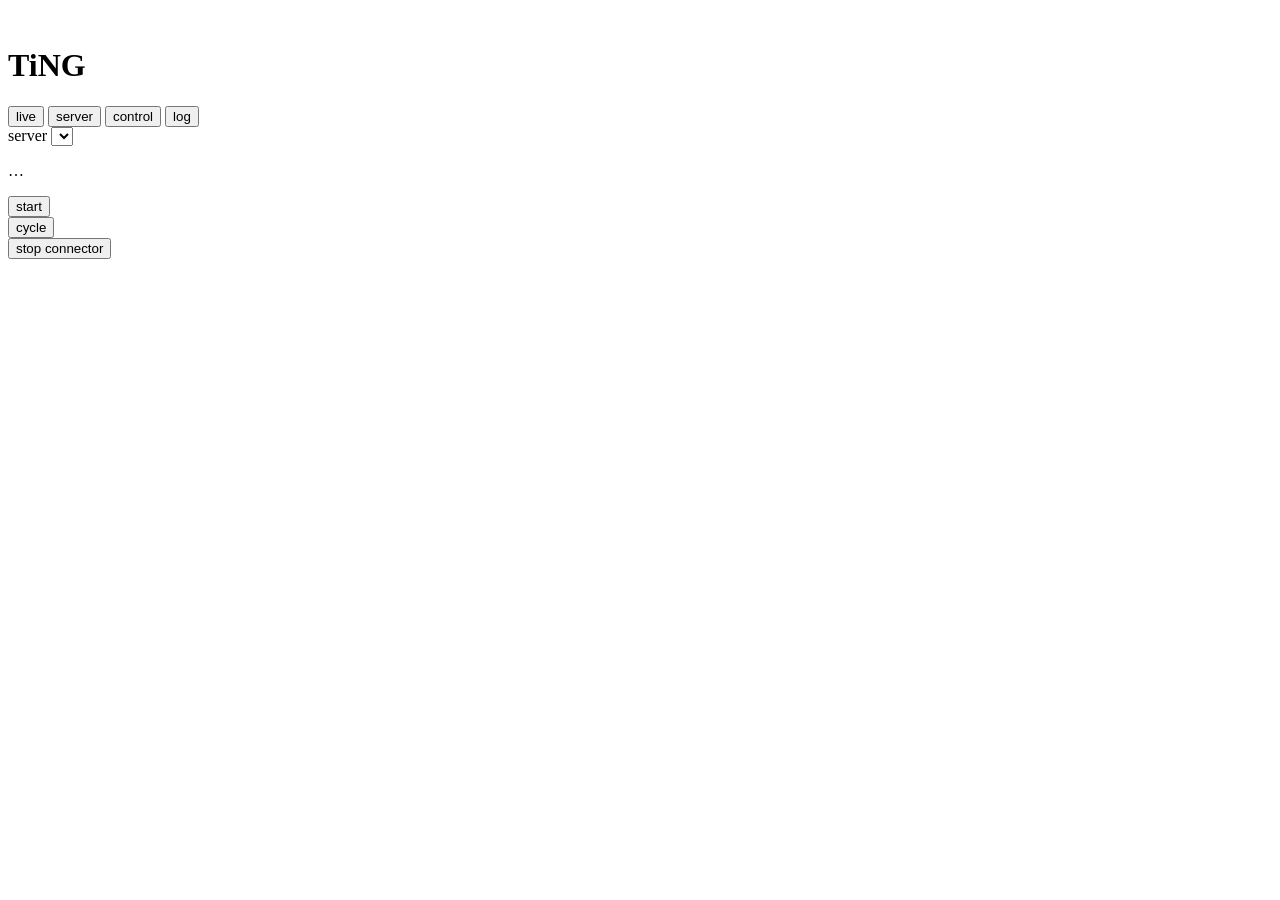
==== internal/master/index.html @ a5423029 "rename project from tng to ting - use TiNG in titles - retarget module, binaries, env, and defaults " ====
<!DOCTYPE html>
<html lang="en">
<head>
<meta charset="utf-8">
<meta name="viewport" content="width=device-width, initial-scale=1">
<title>TiNG</title>
<link rel="stylesheet" href="/static/css/fontawesome.min.css">
<link rel="stylesheet" href="/static/css/solid.min.css">
<link rel="stylesheet" href="/static/css/regular.min.css">
<link rel="stylesheet" href="/static/css/brands.min.css">
<link rel="stylesheet" href="/static/css/admin.css">
</head>
<body>
<header>
  <img class="mark" src="/static/img/dummy.png" alt="">
  <h1>TiNG</h1>
  <nav class="tabs">
    <button type="button" data-tab="live">live</button>
    <button type="button" data-tab="server">server</button>
    <button type="button" data-tab="control">control</button>
    <button type="button" data-tab="log">log</button>
  </nav>
</header>
<div class="strip">
<label class="pick">server <select id="slist"></select></label>
<p id="st">…</p>
<form id="startf"><button><i class="fa-solid fa-play"></i> start</button></form>
<form id="cyclef"><button><i class="fa-solid fa-rotate"></i> cycle</button></form>
<form id="stopf"><button class="danger"><i class="fa-solid fa-power-off"></i> stop connector</button></form>
</div>
<div class="stage">
<section id="tab-live">
<div id="chs"></div>
</section>
<section id="tab-server" hidden>
<form id="edit">
<fieldset>
<legend>connection</legend>
<label class="field">name <input name="name"></label>
<div class="row">
<label class="field">host <input name="host" required></label>
<label class="field">port <input name="port" type="number"></label>
</div>
<div class="row">
<label class="field">tls
<select name="tls_mode">
<option value="on">on</option>
<option value="skip">on, skip verify</option>
<option value="off">off</option>
</select>
</label>
<label class="check"><input type="checkbox" name="enabled" checked> enabled</label>
</div>
</fieldset>
<fieldset>
<legend>identity</legend>
<label class="field">nick <input name="nick" placeholder="override"></label>
<label class="field">user <input name="user" placeholder="override"></label>
<label class="field">realname <input name="realname" placeholder="override"></label>
</fieldset>
<fieldset>
<legend>auth</legend>
<label class="field">nickserv <input name="nickserv_password" type="password" placeholder="password"></label>
<label class="check"><input type="checkbox" name="sasl_enabled"> sasl plain</label>
<label class="field">sasl user <input name="sasl_user"></label>
<label class="field">sasl password <input name="sasl_password" type="password"></label>
</fieldset>
<fieldset>
<legend>access</legend>
<label class="field">channels <textarea name="channels" placeholder="one per line"></textarea></label>
<label class="field">owners <textarea name="owners" placeholder="nick!user@host"></textarea></label>
<label class="field">admins <textarea name="admins" placeholder="nick!user@host"></textarea></label>
</fieldset>
<div class="actions">
<button type="submit"><i class="fa-solid fa-floppy-disk"></i> save</button>
<button type="button" id="newbtn"><i class="fa-solid fa-file"></i> new</button>
<button type="button" id="delbtn" class="danger"><i class="fa-solid fa-trash"></i> delete</button>
</div>
</form>
</section>
<section id="tab-control" hidden>
<fieldset>
<legend>channel</legend>
<form id="join"><input name="channel" placeholder="#channel"><button><i class="fa-solid fa-plus"></i> join</button></form>
<form id="part"><input name="channel" placeholder="#channel"><button><i class="fa-solid fa-minus"></i> part</button></form>
</fieldset>
<fieldset>
<legend>talk</legend>
<form id="say"><input name="target" placeholder="target"><input name="text" placeholder="text"><button><i class="fa-solid fa-comment"></i> say</button></form>
<form id="nick"><input name="nick" placeholder="nick"><button><i class="fa-solid fa-id-card"></i> nick</button></form>
<form id="raw"><input name="line" placeholder="raw IRC"><button><i class="fa-solid fa-terminal"></i> raw</button></form>
<form id="quit"><button><i class="fa-solid fa-plug"></i> quit (reconnect)</button></form>
</fieldset>
</section>
<section id="tab-log" hidden>
<pre id="log"></pre>
</section>
</div>
<script>
let sid = 0, servers = [], pick = true, primed = false;
function lines(s) { return (s || '').split(/[\s,]+/).map(x => x.trim()).filter(Boolean); }
async function api(path, body, method) {
  const opt = {method: method || (body === undefined ? 'GET' : 'POST')};
  if (body !== undefined) {
    opt.headers = {'Content-Type': 'application/json'};
    opt.body = JSON.stringify(body);
  }
  const r = await fetch(path, opt);
  if (r.status === 401) { location.href = '/login'; return; }
  if (!r.ok && r.status !== 204) alert(await r.text());
  return r;
}
function bundleFromForm(fd) {
  return {
    name: fd.get('name'), host: fd.get('host'), port: Number(fd.get('port') || 0),
    tls: fd.get('tls_mode') !== 'off', tls_skip_verify: fd.get('tls_mode') === 'skip',
    enabled: fd.get('enabled') === 'on',
    nick: fd.get('nick'), user: fd.get('user'), realname: fd.get('realname'),
    nickserv_password: fd.get('nickserv_password'),
    sasl_enabled: fd.get('sasl_enabled') === 'on', sasl_mechanism: 'PLAIN',
    sasl_user: fd.get('sasl_user'), sasl_password: fd.get('sasl_password'),
    channels: lines(fd.get('channels')), owners: lines(fd.get('owners')), admins: lines(fd.get('admins'))
  };
}
function fillForm(s) {
  const f = document.getElementById('edit');
  f.name.value = s.name || '';
  f.host.value = s.host || '';
  f.port.value = s.port || '';
  f.tls_mode.value = !s.tls ? 'off' : (s.tls_skip_verify ? 'skip' : 'on');
  f.enabled.checked = s.enabled !== false;
  f.nick.value = s.nick || '';
  f.user.value = s.user || '';
  f.realname.value = s.realname || '';
  f.nickserv_password.value = s.nickserv_password || '';
  f.sasl_enabled.checked = !!s.sasl_enabled;
  f.sasl_user.value = s.sasl_user || '';
  f.sasl_password.value = s.sasl_password || '';
  f.channels.value = (s.channels || []).join('\n');
  f.owners.value = (s.owners || []).join('\n');
  f.admins.value = (s.admins || []).join('\n');
}
function selected() { return servers.find(s => s.id === sid); }
async function refresh() {
  const r = await api('/api/servers');
  if (!r || !r.ok) return;
  servers = await r.json() || [];
  if (pick && !sid && servers.length) sid = servers[0].id;
  const sl = document.getElementById('slist');
  const sig = (pick ? '' : 'new\n') + servers.map(s => s.id + (s.running ? '●' : '○') + (s.name || s.host)).join('\n');
  if (sl.dataset.sig !== sig) {
    sl.dataset.sig = sig;
    sl.replaceChildren();
    if (!pick) sl.add(new Option('new', '0'));
    for (const s of servers) sl.add(new Option((s.running ? '● ' : '○ ') + (s.name || s.host), s.id));
  }
  sl.value = pick ? String(sid || '') : '0';
  const s = selected();
  const st = document.getElementById('st');
  if (!s) {
    st.textContent = pick ? 'no servers' : 'new';
    st.className = '';
    document.getElementById('chs').textContent = '';
    return;
  }
  if (!primed) { fillForm(s); primed = true; }
  const g = s.gateway || {};
  st.textContent = (s.running ? (g.connected ? 'up' : 'down') : 'stopped') + ' ' + (g.nick || '') + ' ' + (g.server || s.host) + (s.pid ? ' pid ' + s.pid : '');
  st.className = g.connected ? 'up' : '';
  let t = '';
  for (const ch of Object.keys(g.channels || {}).sort()) {
    t += ch + ' ' + (g.channels[ch] || []).join(' ') + '\n';
  }
  document.getElementById('chs').textContent = t;
}
function bind(id, fn) {
  document.getElementById(id).addEventListener('submit', async e => {
    e.preventDefault();
    await fn(new FormData(e.target));
    refresh();
  });
}
bind('edit', async fd => {
  const body = bundleFromForm(fd);
  if (sid) await api('/api/servers/' + sid, body, 'PUT');
  else {
    const r = await api('/api/servers', body, 'POST');
    if (r && r.ok) { const s = await r.json(); sid = s.id; pick = true; primed = true; fillForm(s); }
  }
});
document.getElementById('slist').onchange = () => {
  const id = Number(document.getElementById('slist').value);
  if (!id) return;
  const s = servers.find(x => x.id === id);
  if (!s) return;
  pick = true; primed = true; sid = id; fillForm(s);
};
document.getElementById('newbtn').onclick = () => { pick = false; sid = 0; primed = true; fillForm({enabled: true, tls: true}); refresh(); };
document.getElementById('delbtn').onclick = async () => {
  if (!sid) return;
  await api('/api/servers/' + sid, undefined, 'DELETE');
  sid = 0;
  primed = false;
  refresh();
};
bind('join', fd => api('/api/join', {server_id: sid, channel: fd.get('channel')}));
bind('part', fd => api('/api/part', {server_id: sid, channel: fd.get('channel')}));
bind('say', fd => api('/api/privmsg', {server_id: sid, target: fd.get('target'), text: fd.get('text')}));
bind('nick', fd => api('/api/nick', {server_id: sid, nick: fd.get('nick')}));
bind('raw', fd => api('/api/raw', {server_id: sid, line: fd.get('line')}));
bind('quit', () => api('/api/quit', {server_id: sid, reason: 'ting'}));
bind('startf', () => api('/api/servers/' + sid + '/start', {}));
bind('cyclef', () => api('/api/servers/' + sid + '/cycle', {}));
bind('stopf', () => api('/api/servers/' + sid + '/stop', {}));
const tabs = ['live', 'server', 'control', 'log'];
function showTab(name) {
  if (!tabs.includes(name)) name = 'live';
  for (const t of tabs) {
    document.getElementById('tab-' + t).hidden = t !== name;
    document.querySelector('[data-tab="' + t + '"]').classList.toggle('on', t === name);
  }
  if (location.hash !== '#' + name) history.replaceState(null, '', '#' + name);
}
document.querySelector('.tabs').addEventListener('click', e => {
  const b = e.target.closest('[data-tab]');
  if (b) showTab(b.dataset.tab);
});
addEventListener('hashchange', () => showTab(location.hash.slice(1)));
showTab(location.hash.slice(1));
refresh();
setInterval(refresh, 2000);
const log = document.getElementById('log');
const es = new EventSource('/api/stream');
es.onmessage = e => {
  log.textContent += e.data + '\n';
  log.scrollTop = log.scrollHeight;
};
</script>
</body>
</html>
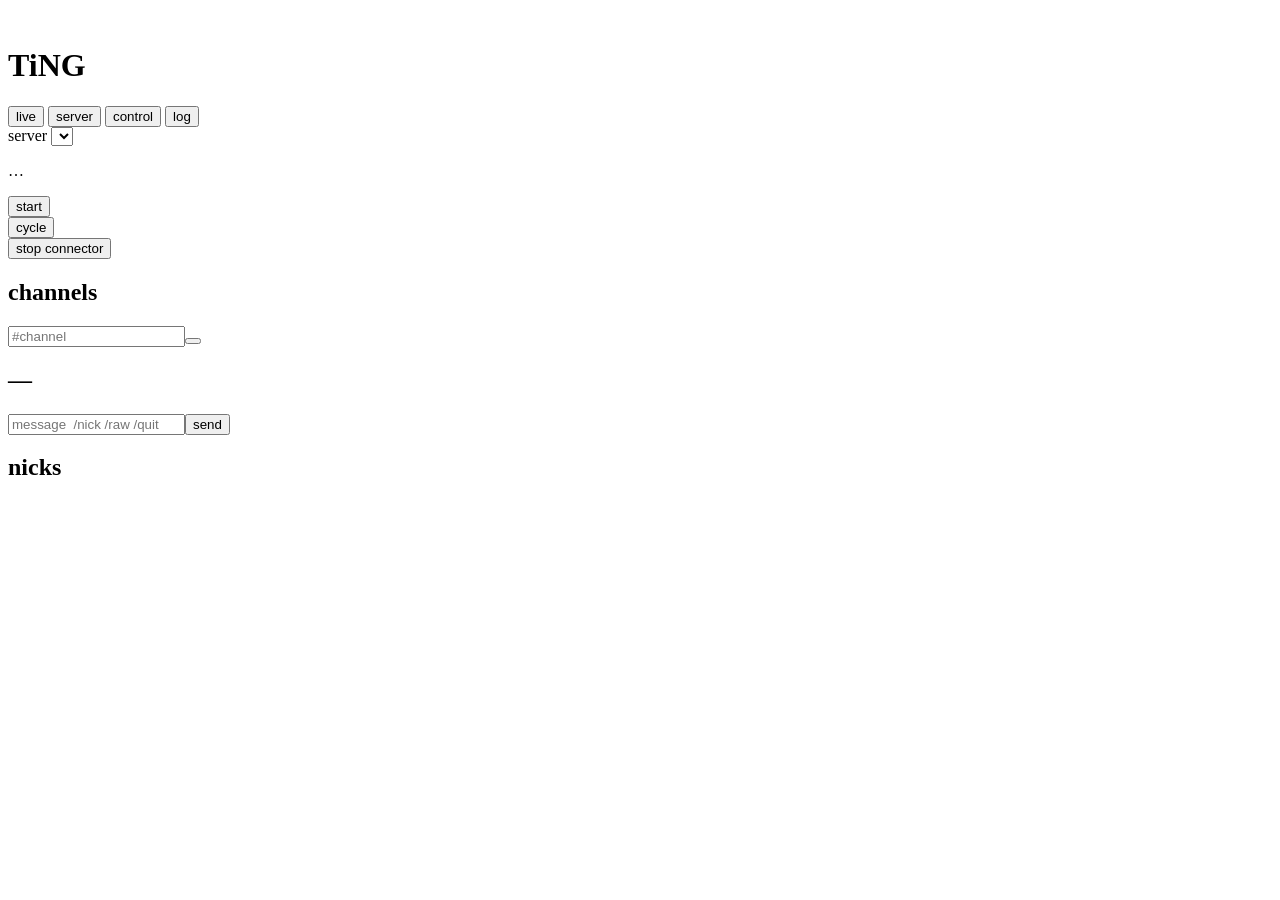
==== commit f9469bd3: "rebuild admin live as an irc client - keep nick prefixes and a stable sort - add a server buffer and" ====
--- a/internal/master/index.html
+++ b/internal/master/index.html
@@ -8,12 +8,12 @@
 <link rel="stylesheet" href="/static/css/solid.min.css">
 <link rel="stylesheet" href="/static/css/regular.min.css">
 <link rel="stylesheet" href="/static/css/brands.min.css">
-<link rel="stylesheet" href="/static/css/admin.css">
+<link rel="stylesheet" href="/static/css/admin.css?v=5">
 </head>
 <body>
 <header>
   <img class="mark" src="/static/img/dummy.png" alt="">
-  <h1>TiNG</h1>
+  <h1 class="brand">TiNG</h1>
   <nav class="tabs">
     <button type="button" data-tab="live">live</button>
     <button type="button" data-tab="server">server</button>
@@ -23,14 +23,27 @@
 </header>
 <div class="strip">
 <label class="pick">server <select id="slist"></select></label>
-<p id="st">…</p>
+<p id="st"><span class="chip">…</span><span class="meta"></span></p>
 <form id="startf"><button><i class="fa-solid fa-play"></i> start</button></form>
 <form id="cyclef"><button><i class="fa-solid fa-rotate"></i> cycle</button></form>
 <form id="stopf"><button class="danger"><i class="fa-solid fa-power-off"></i> stop connector</button></form>
 </div>
 <div class="stage">
 <section id="tab-live">
-<div id="chs"></div>
+  <div class="chlist">
+    <h2>channels</h2>
+    <ul id="chul"></ul>
+    <form id="joinlive" class="joinf"><input name="channel" placeholder="#channel"><button type="submit"><i class="fa-solid fa-plus"></i></button></form>
+  </div>
+  <div class="pane">
+    <h2 id="chantitle">—</h2>
+    <div id="msgs"></div>
+    <form id="saylive" class="composer"><input name="text" id="saybox" placeholder="message  /nick /raw /quit" autocomplete="off"><button type="submit"><i class="fa-solid fa-comment"></i> send</button></form>
+  </div>
+  <div class="nicks">
+    <h2>nicks</h2>
+    <ul id="nickul"></ul>
+  </div>
 </section>
 <section id="tab-server" hidden>
 <form id="edit">
@@ -82,23 +95,61 @@
 <fieldset>
 <legend>channel</legend>
 <form id="join"><input name="channel" placeholder="#channel"><button><i class="fa-solid fa-plus"></i> join</button></form>
-<form id="part"><input name="channel" placeholder="#channel"><button><i class="fa-solid fa-minus"></i> part</button></form>
-</fieldset>
-<fieldset>
-<legend>talk</legend>
-<form id="say"><input name="target" placeholder="target"><input name="text" placeholder="text"><button><i class="fa-solid fa-comment"></i> say</button></form>
-<form id="nick"><input name="nick" placeholder="nick"><button><i class="fa-solid fa-id-card"></i> nick</button></form>
-<form id="raw"><input name="line" placeholder="raw IRC"><button><i class="fa-solid fa-terminal"></i> raw</button></form>
-<form id="quit"><button><i class="fa-solid fa-plug"></i> quit (reconnect)</button></form>
+<form id="part"><select name="channel" id="partch"></select><button><i class="fa-solid fa-minus"></i> part</button></form>
 </fieldset>
 </section>
 <section id="tab-log" hidden>
-<pre id="log"></pre>
+<div class="logbar"><label class="check"><input type="checkbox" id="logsel" checked> this server</label></div>
+<div id="log"></div>
 </section>
 </div>
 <script>
 let sid = 0, servers = [], pick = true, primed = false;
+const chpick = {}, chUser = {}, bufs = {}, extra = {}, logEv = [];
+const cap = 200;
 function lines(s) { return (s || '').split(/[\s,]+/).map(x => x.trim()).filter(Boolean); }
+function isChan(t) { return t && (t[0] === '#' || t[0] === '&' || t[0] === '+' || t[0] === '!'); }
+function srvKey() { return '*'; }
+function isSrv(t) { return t === '*'; }
+function srvLabel(s) {
+  return (s && s.gateway && s.gateway.server) || (s && (s.name || s.host)) || 'server';
+}
+function ourNick() {
+  const s = selected();
+  return (s && s.gateway && s.gateway.nick) || '';
+}
+function pad(n) { return String(n).padStart(2, '0'); }
+function clock(iso) {
+  const d = new Date(iso);
+  if (isNaN(d)) return '??:??:??';
+  return pad(d.getHours()) + ':' + pad(d.getMinutes()) + ':' + pad(d.getSeconds());
+}
+function parseIRC(line) {
+  line = (line || '').replace(/\r?\n$/, '');
+  const m = { nick: '', user: '', cmd: '', params: [] };
+  if (!line) return m;
+  let rest = line;
+  if (rest[0] === ':') {
+    const sp = rest.indexOf(' ');
+    const pref = rest.slice(1, sp < 0 ? rest.length : sp);
+    rest = sp < 0 ? '' : rest.slice(sp + 1).trimStart();
+    const bang = pref.indexOf('!'), at = pref.indexOf('@');
+    m.nick = bang >= 0 ? pref.slice(0, bang) : (at >= 0 ? pref.slice(0, at) : pref);
+    if (bang >= 0) m.user = pref.slice(bang + 1, at >= 0 ? at : pref.length);
+  }
+  if (!rest) return m;
+  const sp = rest.indexOf(' ');
+  m.cmd = (sp < 0 ? rest : rest.slice(0, sp)).toUpperCase();
+  rest = sp < 0 ? '' : rest.slice(sp + 1);
+  while (rest) {
+    if (rest[0] === ':') { m.params.push(rest.slice(1)); break; }
+    const i = rest.indexOf(' ');
+    if (i < 0) { m.params.push(rest); break; }
+    if (rest.slice(0, i)) m.params.push(rest.slice(0, i));
+    rest = rest.slice(i + 1);
+  }
+  return m;
+}
 async function api(path, body, method) {
   const opt = {method: method || (body === undefined ? 'GET' : 'POST')};
   if (body !== undefined) {
@@ -141,6 +192,146 @@
   f.admins.value = (s.admins || []).join('\n');
 }
 function selected() { return servers.find(s => s.id === sid); }
+function chanList(s) {
+  const g = (s && s.gateway && s.gateway.channels) || {};
+  const names = Object.keys(g).filter(isChan).sort();
+  const q = (extra[s && s.id] || []).filter(x => !isSrv(x) && !names.includes(x)).sort();
+  return [srvKey()].concat(names, q);
+}
+function currentChan() {
+  const names = chanList(selected());
+  let c = chpick[sid];
+  if (chUser[sid] && c && names.includes(c)) return c;
+  c = names.find(isChan) || names[0] || '';
+  chpick[sid] = c;
+  return c;
+}
+function pushBuf(serverId, target, row) {
+  if (!target) return;
+  if (!bufs[serverId]) bufs[serverId] = {};
+  const arr = bufs[serverId][target] || (bufs[serverId][target] = []);
+  arr.push(row);
+  if (arr.length > cap) arr.splice(0, arr.length - cap);
+  if (!isChan(target) && !isSrv(target)) {
+    extra[serverId] = extra[serverId] || [];
+    if (!extra[serverId].includes(target)) extra[serverId].push(target);
+  }
+}
+function ingest(ev) {
+  const id = ev.server_id;
+  const t = ev.time;
+  if (ev.kind && ev.kind !== 'line') {
+    pushBuf(id, srvKey(), {t, sys: true, nick: '*', text: ev.kind});
+    return;
+  }
+  if (!ev.line) return;
+  const m = parseIRC(ev.line);
+  if (m.cmd === 'PING' || m.cmd === 'PONG' || m.cmd === '353' || m.cmd === '366') return;
+  if (m.cmd === 'PRIVMSG' || m.cmd === 'NOTICE') {
+    const dest = m.params[0] || '';
+    const text = m.params[m.params.length - 1] || '';
+    if (isChan(dest)) {
+      pushBuf(id, dest, {t, sys: false, nick: m.nick || dest, text});
+      return;
+    }
+    if (m.cmd === 'PRIVMSG' && m.user && m.nick.indexOf('.') < 0 && text.charCodeAt(0) !== 1) {
+      const me = (servers.find(s => s.id === id) || {}).gateway;
+      const nick = (me && me.nick) || '';
+      if (nick && dest.toLowerCase() === nick.toLowerCase()) {
+        pushBuf(id, m.nick, {t, sys: false, nick: m.nick, text});
+        return;
+      }
+    }
+    pushBuf(id, srvKey(), {t, sys: true, nick: m.nick || dest || m.cmd, text});
+    return;
+  }
+  if (m.cmd === 'JOIN' || m.cmd === 'PART') {
+    const ch = m.params[0] || '';
+    if (isChan(ch)) pushBuf(id, ch, {t, sys: true, nick: '*', text: m.nick + ' ' + m.cmd.toLowerCase() + ' ' + ch});
+    return;
+  }
+  if (m.cmd === 'NICK') {
+    const nn = m.params[0] || '';
+    const names = Object.keys((bufs[id] || {})).filter(n => !isSrv(n));
+    for (const ch of names) pushBuf(id, ch, {t, sys: true, nick: '*', text: m.nick + ' is now ' + nn});
+    return;
+  }
+  const text = m.params.length ? m.params[m.params.length - 1] : ev.line;
+  pushBuf(id, srvKey(), {t, sys: true, nick: m.nick || m.cmd, text});
+}
+function bareNick(n) { return String(n || '').replace(/^[~&@%+]+/, ''); }
+function nickRank(n) {
+  const i = '~&@%+'.indexOf(n[0]);
+  return i < 0 ? 5 : i;
+}
+function sortNicks(list) {
+  return (list || []).slice().sort((a, b) => nickRank(a) - nickRank(b) || bareNick(a).localeCompare(bareNick(b), undefined, {sensitivity: 'base'}));
+}
+function renderLive() {
+  const s = selected();
+  const ch = currentChan();
+  document.getElementById('chantitle').textContent = (isSrv(ch) ? srvLabel(s) : ch) || 'no channel';
+  const ul = document.getElementById('chul');
+  ul.replaceChildren();
+  for (const name of chanList(s)) {
+    const li = document.createElement('li');
+    li.textContent = isSrv(name) ? srvLabel(s) : name;
+    if (isSrv(name)) li.classList.add('srv');
+    if (name === ch) li.classList.add('on');
+    li.onclick = () => { chpick[sid] = name; chUser[sid] = true; renderLive(); };
+    ul.append(li);
+  }
+  const nu = document.getElementById('nickul');
+  nu.replaceChildren();
+  const nicks = sortNicks(((s && s.gateway && s.gateway.channels) || {})[ch] || []);
+  for (const n of nicks) {
+    const li = document.createElement('li');
+    const px = document.createElement('span');
+    px.className = 'px';
+    const mark = n.slice(0, n.length - bareNick(n).length);
+    px.textContent = mark || '\u00a0';
+    const nm = document.createElement('span');
+    nm.textContent = bareNick(n);
+    li.append(px, nm);
+    li.onclick = () => {
+      const box = document.getElementById('saybox');
+      const who = bareNick(n);
+      box.value = who + ': ' + box.value.replace(new RegExp('^' + who.replace(/[.*+?^${}()|[\]\\]/g, '\\$&') + ':\\s*'), '');
+      box.focus();
+    };
+    nu.append(li);
+  }
+  const box = document.getElementById('msgs');
+  const stick = box.scrollHeight - box.scrollTop < box.clientHeight + 40;
+  box.replaceChildren();
+  for (const row of ((bufs[sid] || {})[ch] || [])) {
+    const d = document.createElement('div');
+    d.className = 'm' + (row.sys ? ' sys' : '');
+    const tm = document.createElement('span'); tm.className = 'tm'; tm.textContent = clock(row.t);
+    const nk = document.createElement('span'); nk.className = 'nk'; nk.textContent = row.nick;
+    const tx = document.createElement('span'); tx.className = 'tx'; tx.textContent = row.text;
+    d.append(tm, nk, tx);
+    box.append(d);
+  }
+  if (stick) box.scrollTop = box.scrollHeight;
+}
+function renderLog() {
+  const only = document.getElementById('logsel').checked;
+  const el = document.getElementById('log');
+  const stick = el.scrollHeight - el.scrollTop < el.clientHeight + 40;
+  el.replaceChildren();
+  for (const ev of logEv) {
+    if (only && sid && ev.server_id && ev.server_id !== sid) continue;
+    const d = document.createElement('div');
+    d.className = 'logrow';
+    const tm = document.createElement('span'); tm.className = 'tm'; tm.textContent = clock(ev.time);
+    const kd = document.createElement('span'); kd.className = 'kd'; kd.textContent = ev.kind || '';
+    const ln = document.createElement('span'); ln.className = 'ln'; ln.textContent = ev.line || '';
+    d.append(tm, kd, ln);
+    el.append(d);
+  }
+  if (stick) el.scrollTop = el.scrollHeight;
+}
 async function refresh() {
   const r = await api('/api/servers');
   if (!r || !r.ok) return;
@@ -157,21 +348,37 @@
   sl.value = pick ? String(sid || '') : '0';
   const s = selected();
   const st = document.getElementById('st');
+  const chip = st.querySelector('.chip');
+  const meta = st.querySelector('.meta');
   if (!s) {
-    st.textContent = pick ? 'no servers' : 'new';
+    chip.textContent = pick ? 'none' : 'new';
+    meta.textContent = '';
     st.className = '';
-    document.getElementById('chs').textContent = '';
+    fillPart(null);
+    renderLive();
     return;
   }
   if (!primed) { fillForm(s); primed = true; }
   const g = s.gateway || {};
-  st.textContent = (s.running ? (g.connected ? 'up' : 'down') : 'stopped') + ' ' + (g.nick || '') + ' ' + (g.server || s.host) + (s.pid ? ' pid ' + s.pid : '');
-  st.className = g.connected ? 'up' : '';
-  let t = '';
-  for (const ch of Object.keys(g.channels || {}).sort()) {
-    t += ch + ' ' + (g.channels[ch] || []).join(' ') + '\n';
-  }
-  document.getElementById('chs').textContent = t;
+  const state = s.running ? (g.connected ? 'up' : 'down') : 'stopped';
+  chip.textContent = state;
+  meta.textContent = [g.nick, g.server || s.host, s.pid ? 'pid ' + s.pid : ''].filter(Boolean).join(' · ');
+  st.className = state;
+  fillPart(s);
+  renderLive();
+}
+function fillPart(s) {
+  const sel = document.getElementById('partch');
+  const chans = Object.keys((s && s.gateway && s.gateway.channels) || {}).filter(isChan).sort();
+  const cur = sel.value;
+  const sig = chans.join('\n');
+  if (sel.dataset.sig !== sig) {
+    sel.dataset.sig = sig;
+    sel.replaceChildren();
+    for (const c of chans) sel.add(new Option(c, c));
+  }
+  if (chans.includes(cur)) sel.value = cur;
+  else if (isChan(chpick[sid]) && chans.includes(chpick[sid])) sel.value = chpick[sid];
 }
 function bind(id, fn) {
   document.getElementById(id).addEventListener('submit', async e => {
@@ -194,6 +401,8 @@
   const s = servers.find(x => x.id === id);
   if (!s) return;
   pick = true; primed = true; sid = id; fillForm(s);
+  renderLive();
+  renderLog();
 };
 document.getElementById('newbtn').onclick = () => { pick = false; sid = 0; primed = true; fillForm({enabled: true, tls: true}); refresh(); };
 document.getElementById('delbtn').onclick = async () => {
@@ -204,11 +413,32 @@
   refresh();
 };
 bind('join', fd => api('/api/join', {server_id: sid, channel: fd.get('channel')}));
+bind('joinlive', fd => api('/api/join', {server_id: sid, channel: fd.get('channel')}));
 bind('part', fd => api('/api/part', {server_id: sid, channel: fd.get('channel')}));
-bind('say', fd => api('/api/privmsg', {server_id: sid, target: fd.get('target'), text: fd.get('text')}));
-bind('nick', fd => api('/api/nick', {server_id: sid, nick: fd.get('nick')}));
-bind('raw', fd => api('/api/raw', {server_id: sid, line: fd.get('line')}));
-bind('quit', () => api('/api/quit', {server_id: sid, reason: 'ting'}));
+bind('saylive', fd => {
+  const text = (fd.get('text') || '').trim();
+  document.getElementById('saybox').value = '';
+  if (!text) return;
+  if (text[0] === '/') {
+    const sp = text.indexOf(' ');
+    const cmd = (sp < 0 ? text.slice(1) : text.slice(1, sp)).toLowerCase();
+    const rest = sp < 0 ? '' : text.slice(sp + 1).trim();
+    if (cmd === 'nick' && rest) return api('/api/nick', {server_id: sid, nick: rest});
+    if (cmd === 'raw' && rest) return api('/api/raw', {server_id: sid, line: rest});
+    if (cmd === 'quit') return api('/api/quit', {server_id: sid, reason: rest || 'ting'});
+    if (cmd === 'join' && rest) return api('/api/join', {server_id: sid, channel: rest});
+    if (cmd === 'part') {
+      const ch = rest || (isChan(currentChan()) ? currentChan() : '');
+      if (ch) return api('/api/part', {server_id: sid, channel: ch});
+    }
+    return;
+  }
+  const target = currentChan();
+  if (!target || isSrv(target)) return;
+  pushBuf(sid, target, {t: new Date().toISOString(), sys: false, nick: ourNick() || 'me', text});
+  renderLive();
+  return api('/api/privmsg', {server_id: sid, target, text});
+});
 bind('startf', () => api('/api/servers/' + sid + '/start', {}));
 bind('cyclef', () => api('/api/servers/' + sid + '/cycle', {}));
 bind('stopf', () => api('/api/servers/' + sid + '/stop', {}));
@@ -227,13 +457,18 @@
 });
 addEventListener('hashchange', () => showTab(location.hash.slice(1)));
 showTab(location.hash.slice(1));
+document.getElementById('logsel').onchange = renderLog;
 refresh();
 setInterval(refresh, 2000);
-const log = document.getElementById('log');
 const es = new EventSource('/api/stream');
 es.onmessage = e => {
-  log.textContent += e.data + '\n';
-  log.scrollTop = log.scrollHeight;
+  let ev;
+  try { ev = JSON.parse(e.data); } catch { ev = {time: new Date().toISOString(), kind: 'line', line: e.data}; }
+  logEv.push(ev);
+  if (logEv.length > cap) logEv.splice(0, logEv.length - cap);
+  ingest(ev);
+  renderLog();
+  renderLive();
 };
 </script>
 </body>
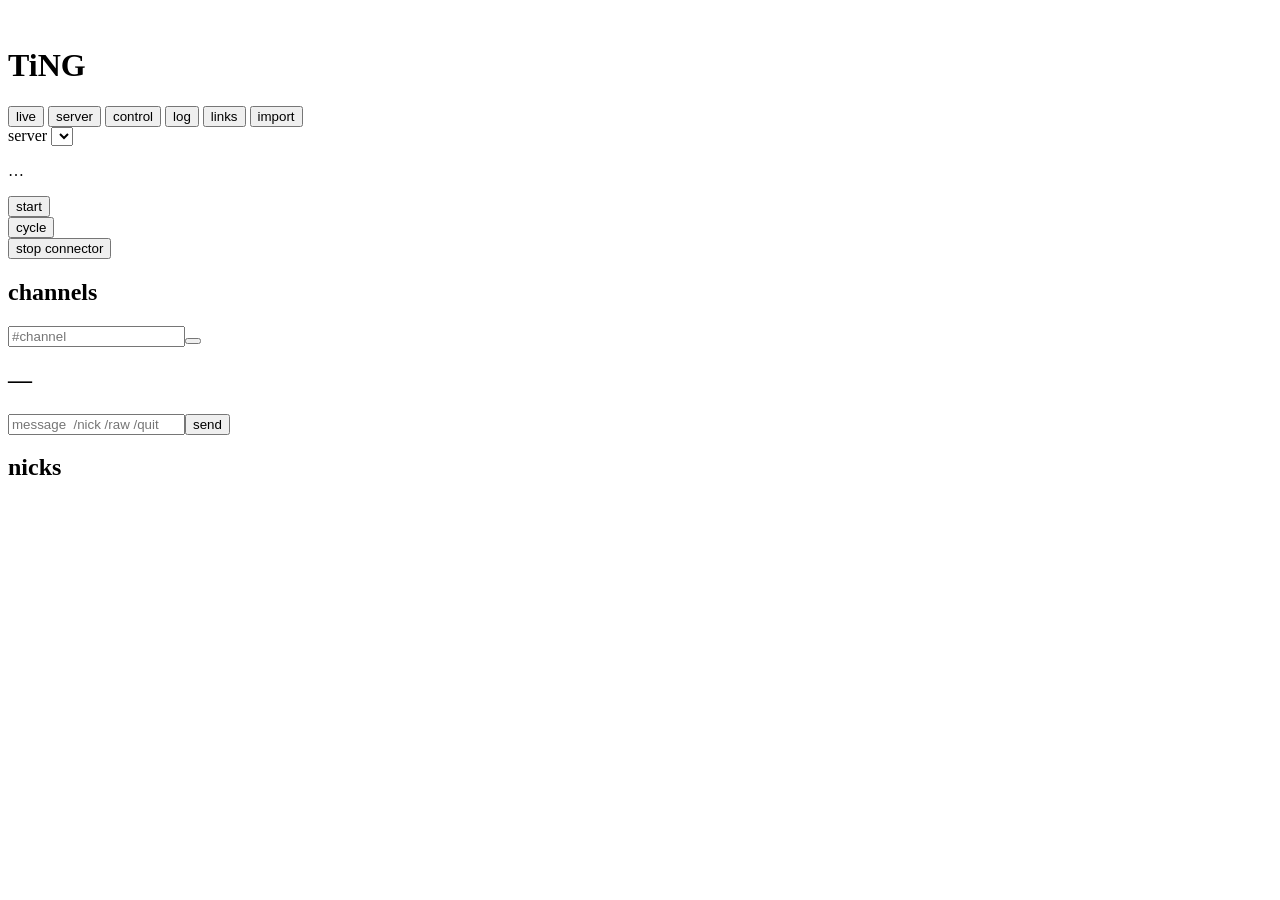
==== commit b1126ad1: "add t3b url resolve and link import - resolve channel urls on master - toggle modules per server in " ====
--- a/internal/master/index.html
+++ b/internal/master/index.html
@@ -8,7 +8,7 @@
 <link rel="stylesheet" href="/static/css/solid.min.css">
 <link rel="stylesheet" href="/static/css/regular.min.css">
 <link rel="stylesheet" href="/static/css/brands.min.css">
-<link rel="stylesheet" href="/static/css/admin.css?v=5">
+<link rel="stylesheet" href="/static/css/admin.css?v=8">
 </head>
 <body>
 <header>
@@ -19,6 +19,8 @@
     <button type="button" data-tab="server">server</button>
     <button type="button" data-tab="control">control</button>
     <button type="button" data-tab="log">log</button>
+    <button type="button" data-tab="links">links</button>
+    <button type="button" data-tab="import">import</button>
   </nav>
 </header>
 <div class="strip">
@@ -84,6 +86,18 @@
 <label class="field">owners <textarea name="owners" placeholder="nick!user@host"></textarea></label>
 <label class="field">admins <textarea name="admins" placeholder="nick!user@host"></textarea></label>
 </fieldset>
+<fieldset>
+<legend>resolve</legend>
+<p class="hint">channel URLs — master fetches, connector stays dumb</p>
+<label class="check"><input type="checkbox" name="url_titles" checked> url titles</label>
+<label class="check"><input type="checkbox" name="twitter" checked> twitter / x</label>
+<label class="check"><input type="checkbox" name="bluesky" checked> bluesky</label>
+<label class="check"><input type="checkbox" name="youtube" checked> youtube</label>
+<label class="check"><input type="checkbox" name="reddit" checked> reddit</label>
+<label class="field">youtube api key <input name="youtube_api_key" type="password" placeholder="Data API v3"></label>
+<label class="field">user agent <input name="user_agent" placeholder="optional"></label>
+<label class="field">http timeout <input name="http_timeout_sec" type="number" min="1" max="120" placeholder="8"></label>
+</fieldset>
 <div class="actions">
 <button type="submit"><i class="fa-solid fa-floppy-disk"></i> save</button>
 <button type="button" id="newbtn"><i class="fa-solid fa-file"></i> new</button>
@@ -102,6 +116,22 @@
 <div class="logbar"><label class="check"><input type="checkbox" id="logsel" checked> this server</label></div>
 <div id="log"></div>
 </section>
+<section id="tab-links" hidden>
+<div class="logbar">
+  <input id="linkq" placeholder="search title, url, domain, channel, nick" autocomplete="off">
+  <span id="linkn" class="hint"></span>
+</div>
+<div id="linklist" class="implist"></div>
+<button type="button" id="linkmore" hidden>more</button>
+</section>
+<section id="tab-import" hidden>
+<p class="hint">Drop t3b <code>links-nick-host.log</code> JSONL onto the selected server. Re-drop is safe (duplicates skipped). Browse them on the links tab.</p>
+<div id="drop" class="drop" tabindex="0">
+  <p><i class="fa-solid fa-file-import"></i> drop t3b link logs here, or click to pick</p>
+  <input id="impfile" type="file" multiple accept=".log,.jsonl,.json,text/plain">
+</div>
+<p id="impst" class="hint"></p>
+</section>
 </div>
 <script>
 let sid = 0, servers = [], pick = true, primed = false;
@@ -170,7 +200,11 @@
     nickserv_password: fd.get('nickserv_password'),
     sasl_enabled: fd.get('sasl_enabled') === 'on', sasl_mechanism: 'PLAIN',
     sasl_user: fd.get('sasl_user'), sasl_password: fd.get('sasl_password'),
-    channels: lines(fd.get('channels')), owners: lines(fd.get('owners')), admins: lines(fd.get('admins'))
+    channels: lines(fd.get('channels')), owners: lines(fd.get('owners')), admins: lines(fd.get('admins')),
+    url_titles: fd.get('url_titles') === 'on', twitter: fd.get('twitter') === 'on',
+    bluesky: fd.get('bluesky') === 'on', youtube: fd.get('youtube') === 'on', reddit: fd.get('reddit') === 'on',
+    youtube_api_key: fd.get('youtube_api_key'), user_agent: fd.get('user_agent'),
+    http_timeout_sec: Number(fd.get('http_timeout_sec') || 0)
   };
 }
 function fillForm(s) {
@@ -190,6 +224,14 @@
   f.channels.value = (s.channels || []).join('\n');
   f.owners.value = (s.owners || []).join('\n');
   f.admins.value = (s.admins || []).join('\n');
+  f.url_titles.checked = s.url_titles !== false;
+  f.twitter.checked = s.twitter !== false;
+  f.bluesky.checked = s.bluesky !== false;
+  f.youtube.checked = s.youtube !== false;
+  f.reddit.checked = s.reddit !== false;
+  f.youtube_api_key.value = s.youtube_api_key || '';
+  f.user_agent.value = s.user_agent || '';
+  f.http_timeout_sec.value = s.http_timeout_sec || '';
 }
 function selected() { return servers.find(s => s.id === sid); }
 function chanList(s) {
@@ -403,6 +445,7 @@
   pick = true; primed = true; sid = id; fillForm(s);
   renderLive();
   renderLog();
+  browseLinks(false);
 };
 document.getElementById('newbtn').onclick = () => { pick = false; sid = 0; primed = true; fillForm({enabled: true, tls: true}); refresh(); };
 document.getElementById('delbtn').onclick = async () => {
@@ -442,7 +485,84 @@
 bind('startf', () => api('/api/servers/' + sid + '/start', {}));
 bind('cyclef', () => api('/api/servers/' + sid + '/cycle', {}));
 bind('stopf', () => api('/api/servers/' + sid + '/stop', {}));
-const tabs = ['live', 'server', 'control', 'log'];
+async function importFiles(files) {
+  const st = document.getElementById('impst');
+  if (!sid) { st.textContent = 'pick a server first'; return; }
+  if (!files || !files.length) return;
+  let imported = 0, dup = 0, skip = 0;
+  for (const f of files) {
+    const fd = new FormData();
+    fd.append('file', f);
+    const r = await fetch('/api/servers/' + sid + '/import', {method: 'POST', body: fd});
+    if (r.status === 401) { location.href = '/login'; return; }
+    if (!r.ok) { st.textContent = f.name + ': ' + (await r.text()); return; }
+    const j = await r.json();
+    imported += j.imported || 0;
+    dup += j.duplicates || 0;
+    skip += j.skipped || 0;
+  }
+  st.textContent = 'imported ' + imported + ', duplicates ' + dup + ', skipped ' + skip;
+  browseLinks(false);
+}
+let linkOff = 0;
+const linkPage = 80;
+async function browseLinks(more) {
+  const el = document.getElementById('linklist');
+  const n = document.getElementById('linkn');
+  const moreb = document.getElementById('linkmore');
+  if (!el) return;
+  if (!sid) {
+    el.replaceChildren();
+    n.textContent = '';
+    moreb.hidden = true;
+    return;
+  }
+  if (!more) linkOff = 0;
+  const q = encodeURIComponent((document.getElementById('linkq').value || '').trim());
+  const r = await api('/api/links?server_id=' + sid + '&q=' + q + '&offset=' + linkOff + '&limit=' + linkPage);
+  if (!r || !r.ok) return;
+  const j = await r.json();
+  if (!more) el.replaceChildren();
+  for (const e of (j.links || [])) {
+    const d = document.createElement('div');
+    d.className = 'linkrow';
+    const tm = document.createElement('span'); tm.className = 'tm'; tm.textContent = (e.datetime || '').replace('T', ' ').slice(0, 16);
+    const ch = document.createElement('span'); ch.className = 'kd'; ch.textContent = e.channel || '';
+    const nk = document.createElement('span'); nk.className = 'nk'; nk.textContent = e.user || '';
+    const ln = document.createElement('span'); ln.className = 'ln';
+    const a = document.createElement('a');
+    a.href = e.URL || '';
+    a.target = '_blank';
+    a.rel = 'noopener noreferrer';
+    a.textContent = e.title || e.URL || '';
+    const dom = document.createElement('span');
+    dom.className = 'dom';
+    dom.textContent = e.domain || '';
+    ln.append(a, document.createTextNode(' '), dom);
+    d.append(tm, ch, nk, ln);
+    el.append(d);
+  }
+  linkOff += (j.links || []).length;
+  n.textContent = (j.total ? (linkOff + ' / ' + j.total) : '0');
+  moreb.hidden = linkOff >= (j.total || 0);
+}
+const drop = document.getElementById('drop');
+const inp = document.getElementById('impfile');
+drop.addEventListener('dragover', e => { e.preventDefault(); drop.classList.add('on'); });
+drop.addEventListener('dragleave', () => drop.classList.remove('on'));
+drop.addEventListener('drop', e => {
+  e.preventDefault();
+  drop.classList.remove('on');
+  importFiles(e.dataTransfer.files);
+});
+inp.addEventListener('change', () => { importFiles(inp.files); inp.value = ''; });
+document.getElementById('linkmore').onclick = () => browseLinks(true);
+let linkT;
+document.getElementById('linkq').addEventListener('input', () => {
+  clearTimeout(linkT);
+  linkT = setTimeout(() => browseLinks(false), 150);
+});
+const tabs = ['live', 'server', 'control', 'log', 'links', 'import'];
 function showTab(name) {
   if (!tabs.includes(name)) name = 'live';
   for (const t of tabs) {
@@ -450,6 +570,7 @@
     document.querySelector('[data-tab="' + t + '"]').classList.toggle('on', t === name);
   }
   if (location.hash !== '#' + name) history.replaceState(null, '', '#' + name);
+  if (name === 'links') browseLinks(false);
 }
 document.querySelector('.tabs').addEventListener('click', e => {
   const b = e.target.closest('[data-tab]');
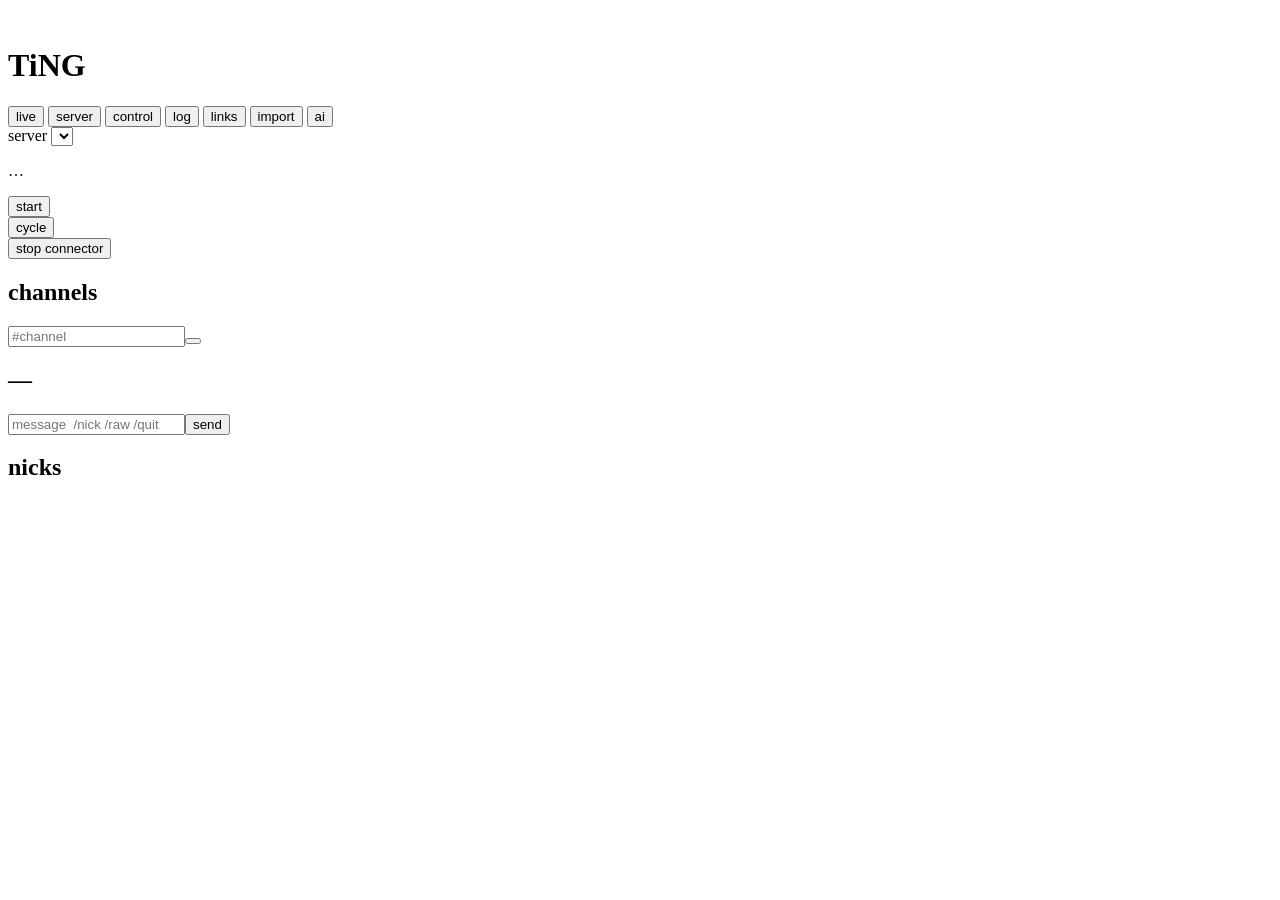
==== commit 11c48b15: "add openrouter chat for mentions and queries - keep the api key in config and the prompt in the admi" ====
--- a/internal/master/index.html
+++ b/internal/master/index.html
@@ -8,7 +8,7 @@
 <link rel="stylesheet" href="/static/css/solid.min.css">
 <link rel="stylesheet" href="/static/css/regular.min.css">
 <link rel="stylesheet" href="/static/css/brands.min.css">
-<link rel="stylesheet" href="/static/css/admin.css?v=8">
+<link rel="stylesheet" href="/static/css/admin.css?v=9">
 </head>
 <body>
 <header>
@@ -21,6 +21,7 @@
     <button type="button" data-tab="log">log</button>
     <button type="button" data-tab="links">links</button>
     <button type="button" data-tab="import">import</button>
+    <button type="button" data-tab="ai">ai</button>
   </nav>
 </header>
 <div class="strip">
@@ -125,12 +126,64 @@
 <button type="button" id="linkmore" hidden>more</button>
 </section>
 <section id="tab-import" hidden>
-<p class="hint">Drop t3b <code>links-nick-host.log</code> JSONL onto the selected server. Re-drop is safe (duplicates skipped). Browse them on the links tab.</p>
+<p class="hint">Drop t3b <code>links-nick-host.log</code> JSONL or <code>karma-nick-host.db</code> onto the selected server. Re-drop is safe (link dups skipped; karma scores replaced). Browse links on the links tab.</p>
 <div id="drop" class="drop" tabindex="0">
-  <p><i class="fa-solid fa-file-import"></i> drop t3b link logs here, or click to pick</p>
-  <input id="impfile" type="file" multiple accept=".log,.jsonl,.json,text/plain">
+  <p><i class="fa-solid fa-file-import"></i> drop t3b link logs or karma db here, or click to pick</p>
+  <input id="impfile" type="file" multiple accept=".log,.jsonl,.json,.db,.sqlite,text/plain,application/octet-stream">
 </div>
 <p id="impst" class="hint"></p>
+</section>
+<section id="tab-ai" hidden>
+<form id="aiform">
+<fieldset>
+<legend>openrouter</legend>
+<p id="aist" class="hint">loading…</p>
+<label class="check"><input type="checkbox" id="ai-enabled" checked> chat on</label>
+<label class="field">model <select id="ai-model"></select></label>
+<div class="row">
+<input id="ai-model-new" maxlength="200" placeholder="openrouter/model-id" autocomplete="off">
+<button type="button" id="ai-model-add">add</button>
+<button type="button" id="ai-model-remove">remove</button>
+</div>
+<label class="field">system prompt
+<textarea id="ai-system-prompt" rows="8" spellcheck="true"></textarea>
+</label>
+<label class="check"><input type="checkbox" id="ai-memory"> channel memory</label>
+<label class="samp"><span>recent lines</span>
+<input type="range" id="ai-memory-window" min="1" max="12" step="1" value="8">
+<output id="ai-memory-out">8</output>
+</label>
+<p class="hint">When on, a channel reply includes the last N lines from that channel. The ring is forgotten on restart.</p>
+<details>
+<summary>sampling</summary>
+<div class="samps">
+<label class="samp"><span>max tokens</span><input type="range" data-sampling="max_tokens" data-int="1" min="0" max="8192" step="1" value="0"><output>0</output></label>
+<label class="samp"><span>temperature</span><input type="range" data-sampling="temperature" min="0" max="2" step="0.001" value="0.7"><output>0.700</output></label>
+<label class="samp"><span>top p</span><input type="range" data-sampling="top_p" min="0" max="1" step="0.001" value="1"><output>1.000</output></label>
+<label class="samp"><span>top k</span><input type="range" data-sampling="top_k" data-int="1" min="0" max="200" step="1" value="0"><output>0</output></label>
+<label class="samp"><span>frequency</span><input type="range" data-sampling="frequency_penalty" min="-2" max="2" step="0.001" value="0"><output>0.000</output></label>
+<label class="samp"><span>presence</span><input type="range" data-sampling="presence_penalty" min="-2" max="2" step="0.001" value="0"><output>0.000</output></label>
+<label class="samp"><span>repetition</span><input type="range" data-sampling="repetition_penalty" min="0" max="2" step="0.001" value="1"><output>1.000</output></label>
+<label class="samp"><span>min p</span><input type="range" data-sampling="min_p" min="0" max="1" step="0.001" value="0"><output>0.000</output></label>
+<label class="samp"><span>top a</span><input type="range" data-sampling="top_a" min="0" max="1" step="0.001" value="0"><output>0.000</output></label>
+</div>
+</details>
+<div class="actions">
+<button type="submit"><i class="fa-solid fa-floppy-disk"></i> save</button>
+<button type="button" id="ai-cancel">cancel</button>
+</div>
+</fieldset>
+</form>
+<fieldset id="aichat">
+<legend>test chat</legend>
+<p class="hint">Uses the saved system prompt. This transcript stays in the browser.</p>
+<div id="aichatlog"></div>
+<form id="aichatform" class="composer">
+<input id="ai-chat-input" maxlength="2000" placeholder="say something" autocomplete="off">
+<button type="submit" id="ai-chat-send">send</button>
+<button type="button" id="ai-chat-clear">clear</button>
+</form>
+</fieldset>
 </section>
 </div>
 <script>
@@ -557,12 +610,156 @@
 });
 inp.addEventListener('change', () => { importFiles(inp.files); inp.value = ''; });
 document.getElementById('linkmore').onclick = () => browseLinks(true);
+let aiLines = [];
+function sampInputs() { return document.querySelectorAll('[data-sampling]'); }
+function sampText(input) {
+  const n = Number(input.value);
+  return input.getAttribute('data-int') === '1' ? String(Math.round(n)) : n.toFixed(3);
+}
+function syncSamp(input) {
+  const out = input.parentElement && input.parentElement.querySelector('output');
+  if (out) out.textContent = sampText(input);
+}
+function readSamp() {
+  const out = {};
+  sampInputs().forEach(input => {
+    const n = Number(input.value);
+    out[input.getAttribute('data-sampling')] = input.getAttribute('data-int') === '1' ? Math.round(n) : n;
+  });
+  return out;
+}
+function fillSamp(sampling) {
+  sampInputs().forEach(input => {
+    const key = input.getAttribute('data-sampling');
+    if (sampling[key] == null) return;
+    input.value = sampling[key];
+    syncSamp(input);
+  });
+}
+function fillModels(data) {
+  const sel = document.getElementById('ai-model');
+  const models = Array.isArray(data.models) ? data.models : [];
+  sel.replaceChildren();
+  for (const id of models) {
+    const opt = document.createElement('option');
+    opt.value = id;
+    opt.textContent = id;
+    sel.append(opt);
+  }
+  if (data.model) sel.value = data.model;
+  document.getElementById('ai-model-remove').disabled = models.length < 2;
+}
+function modelList() {
+  return Array.from(document.querySelectorAll('#ai-model option')).map(o => o.value);
+}
+function syncMemoryOut() {
+  document.getElementById('ai-memory-out').textContent = String(Math.round(Number(document.getElementById('ai-memory-window').value)));
+}
+function renderAIChat() {
+  const el = document.getElementById('aichatlog');
+  el.replaceChildren();
+  if (!aiLines.length) {
+    const p = document.createElement('p');
+    p.className = 'hint';
+    p.textContent = 'send a message to try the model';
+    el.append(p);
+    return;
+  }
+  for (const line of aiLines) {
+    const p = document.createElement('p');
+    p.textContent = line.who + ': ' + line.text;
+    el.append(p);
+  }
+  el.scrollTop = el.scrollHeight;
+}
+async function loadAI() {
+  const r = await api('/api/ai');
+  if (!r || !r.ok) return;
+  const data = await r.json();
+  const key = data.configured ? 'api key set' : 'set ai.api_key in config.toml';
+  document.getElementById('aist').textContent = (data.model || '—') + ' · ' + key + ' · ' + (data.enabled === false ? 'off' : 'on');
+  document.getElementById('ai-enabled').checked = data.enabled !== false;
+  document.getElementById('ai-system-prompt').value = data.system_prompt || '';
+  document.getElementById('ai-memory').checked = data.memory_enabled === true;
+  const n = Number(data.memory_window);
+  document.getElementById('ai-memory-window').value = n >= 1 && n <= 12 ? String(n) : '8';
+  syncMemoryOut();
+  fillSamp(data.sampling || {});
+  fillModels(data);
+  document.getElementById('ai-chat-send').disabled = !data.configured;
+}
+async function saveModels(payload) {
+  const r = await api('/api/ai', payload, 'PUT');
+  if (r && r.ok) await loadAI();
+}
+sampInputs().forEach(input => input.addEventListener('input', () => syncSamp(input)));
+document.getElementById('ai-memory-window').addEventListener('input', syncMemoryOut);
+document.getElementById('ai-model').addEventListener('change', () => {
+  const sel = document.getElementById('ai-model');
+  if (sel.value) saveModels({model: sel.value});
+});
+document.getElementById('ai-model-new').addEventListener('keydown', e => {
+  if (e.key === 'Enter') { e.preventDefault(); document.getElementById('ai-model-add').click(); }
+});
+document.getElementById('ai-model-add').addEventListener('click', () => {
+  const input = document.getElementById('ai-model-new');
+  const id = (input.value || '').trim();
+  if (!id) return;
+  const models = modelList();
+  if (!models.includes(id)) models.push(id);
+  input.value = '';
+  saveModels({models, model: id});
+});
+document.getElementById('ai-model-remove').addEventListener('click', () => {
+  const sel = document.getElementById('ai-model');
+  const id = sel.value;
+  const models = modelList().filter(m => m !== id);
+  if (!id || models.length < 1) return;
+  saveModels({models, model: models[0]});
+});
+document.getElementById('ai-cancel').addEventListener('click', () => loadAI());
+document.getElementById('aiform').addEventListener('submit', async e => {
+  e.preventDefault();
+  const r = await api('/api/ai', {
+    enabled: document.getElementById('ai-enabled').checked,
+    system_prompt: document.getElementById('ai-system-prompt').value,
+    sampling: readSamp(),
+    memory_enabled: document.getElementById('ai-memory').checked,
+    memory_window: Math.round(Number(document.getElementById('ai-memory-window').value))
+  }, 'PUT');
+  if (r && r.ok) await loadAI();
+});
+document.getElementById('aichatform').addEventListener('submit', async e => {
+  e.preventDefault();
+  const input = document.getElementById('ai-chat-input');
+  const msg = (input.value || '').trim();
+  if (!msg) return;
+  const btn = document.getElementById('ai-chat-send');
+  btn.disabled = true;
+  aiLines.push({who: 'you', text: msg});
+  renderAIChat();
+  input.value = '';
+  const r = await api('/api/ai/chat', {message: msg});
+  if (r && r.ok) {
+    const data = await r.json();
+    aiLines.push({who: 'ting', text: data.reply || ''});
+  } else {
+    aiLines.push({who: 'error', text: 'request failed'});
+  }
+  renderAIChat();
+  btn.disabled = false;
+});
+document.getElementById('ai-chat-clear').addEventListener('click', () => {
+  aiLines = [];
+  renderAIChat();
+});
+renderAIChat();
 let linkT;
 document.getElementById('linkq').addEventListener('input', () => {
   clearTimeout(linkT);
   linkT = setTimeout(() => browseLinks(false), 150);
 });
-const tabs = ['live', 'server', 'control', 'log', 'links', 'import'];
+const tabs = ['live', 'server', 'control', 'log', 'links', 'import', 'ai'];
 function showTab(name) {
   if (!tabs.includes(name)) name = 'live';
   for (const t of tabs) {
@@ -571,6 +768,7 @@
   }
   if (location.hash !== '#' + name) history.replaceState(null, '', '#' + name);
   if (name === 'links') browseLinks(false);
+  if (name === 'ai') loadAI();
 }
 document.querySelector('.tabs').addEventListener('click', e => {
   const b = e.target.closest('[data-tab]');
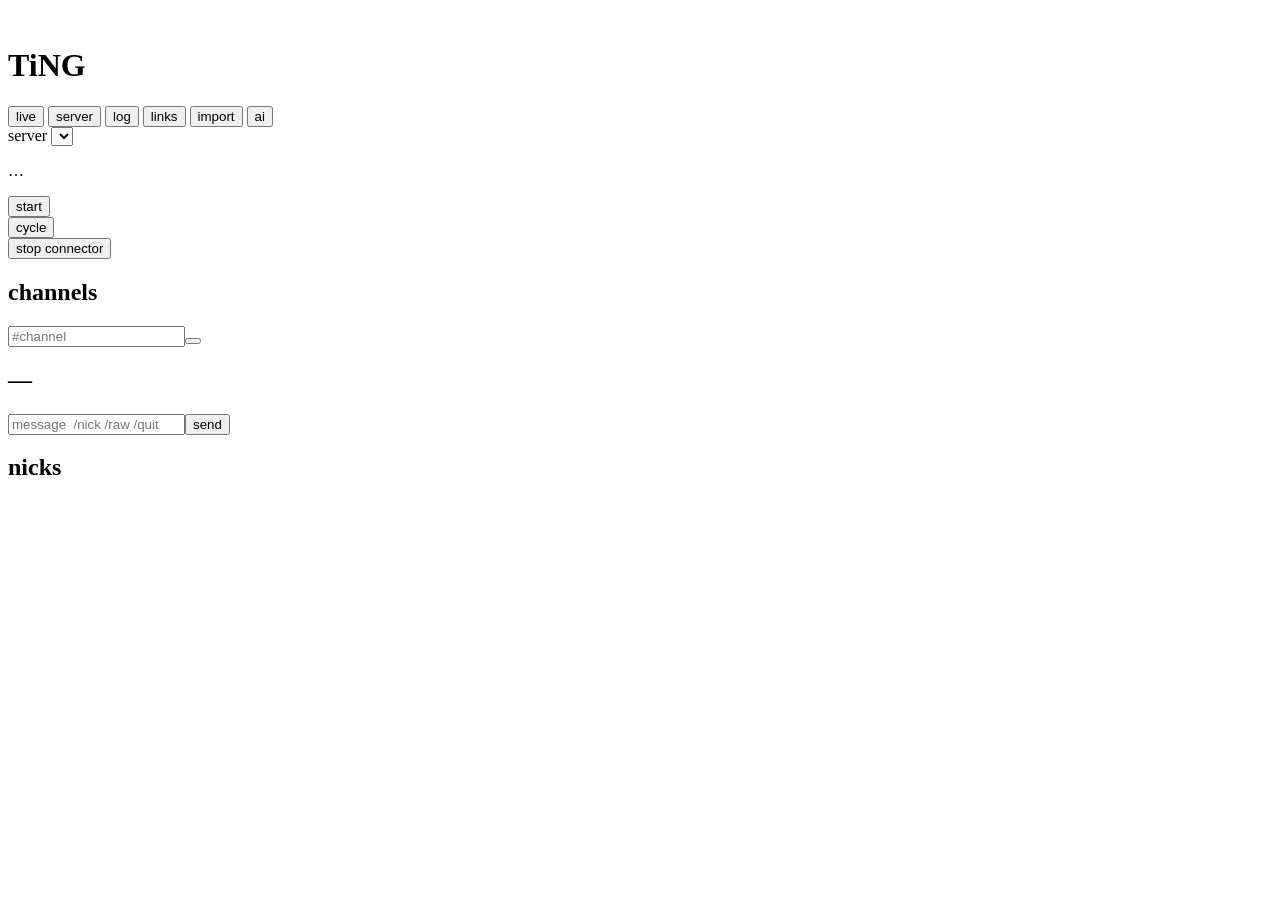
==== commit 9f1ff99c: "merge control tab and persist autojoin - fold join/part into the server tab - write autojoin on ui j" ====
--- a/internal/master/index.html
+++ b/internal/master/index.html
@@ -8,7 +8,7 @@
 <link rel="stylesheet" href="/static/css/solid.min.css">
 <link rel="stylesheet" href="/static/css/regular.min.css">
 <link rel="stylesheet" href="/static/css/brands.min.css">
-<link rel="stylesheet" href="/static/css/admin.css?v=9">
+<link rel="stylesheet" href="/static/css/admin.css?v=10">
 </head>
 <body>
 <header>
@@ -17,7 +17,6 @@
   <nav class="tabs">
     <button type="button" data-tab="live">live</button>
     <button type="button" data-tab="server">server</button>
-    <button type="button" data-tab="control">control</button>
     <button type="button" data-tab="log">log</button>
     <button type="button" data-tab="links">links</button>
     <button type="button" data-tab="import">import</button>
@@ -105,8 +104,6 @@
 <button type="button" id="delbtn" class="danger"><i class="fa-solid fa-trash"></i> delete</button>
 </div>
 </form>
-</section>
-<section id="tab-control" hidden>
 <fieldset>
 <legend>channel</legend>
 <form id="join"><input name="channel" placeholder="#channel"><button><i class="fa-solid fa-plus"></i> join</button></form>
@@ -259,6 +256,16 @@
     youtube_api_key: fd.get('youtube_api_key'), user_agent: fd.get('user_agent'),
     http_timeout_sec: Number(fd.get('http_timeout_sec') || 0)
   };
+}
+function bumpFormChan(ch, add) {
+  const f = document.getElementById('edit');
+  const n = (ch || '').trim();
+  if (!n) return;
+  const chs = lines(f.channels.value);
+  const i = chs.indexOf(n);
+  if (add) { if (i < 0) chs.push(n); }
+  else if (i >= 0) chs.splice(i, 1);
+  f.channels.value = chs.join('\n');
 }
 function fillForm(s) {
   const f = document.getElementById('edit');
@@ -508,9 +515,21 @@
   primed = false;
   refresh();
 };
-bind('join', fd => api('/api/join', {server_id: sid, channel: fd.get('channel')}));
-bind('joinlive', fd => api('/api/join', {server_id: sid, channel: fd.get('channel')}));
-bind('part', fd => api('/api/part', {server_id: sid, channel: fd.get('channel')}));
+bind('join', async fd => {
+  const ch = fd.get('channel');
+  const r = await api('/api/join', {server_id: sid, channel: ch});
+  if (r && r.ok) bumpFormChan(ch, true);
+});
+bind('joinlive', async fd => {
+  const ch = fd.get('channel');
+  const r = await api('/api/join', {server_id: sid, channel: ch});
+  if (r && r.ok) bumpFormChan(ch, true);
+});
+bind('part', async fd => {
+  const ch = fd.get('channel');
+  const r = await api('/api/part', {server_id: sid, channel: ch});
+  if (r && r.ok) bumpFormChan(ch, false);
+});
 bind('saylive', fd => {
   const text = (fd.get('text') || '').trim();
   document.getElementById('saybox').value = '';
@@ -522,10 +541,18 @@
     if (cmd === 'nick' && rest) return api('/api/nick', {server_id: sid, nick: rest});
     if (cmd === 'raw' && rest) return api('/api/raw', {server_id: sid, line: rest});
     if (cmd === 'quit') return api('/api/quit', {server_id: sid, reason: rest || 'ting'});
-    if (cmd === 'join' && rest) return api('/api/join', {server_id: sid, channel: rest});
+    if (cmd === 'join' && rest) {
+      const r = await api('/api/join', {server_id: sid, channel: rest});
+      if (r && r.ok) bumpFormChan(rest, true);
+      return r;
+    }
     if (cmd === 'part') {
       const ch = rest || (isChan(currentChan()) ? currentChan() : '');
-      if (ch) return api('/api/part', {server_id: sid, channel: ch});
+      if (ch) {
+        const r = await api('/api/part', {server_id: sid, channel: ch});
+        if (r && r.ok) bumpFormChan(ch, false);
+        return r;
+      }
     }
     return;
   }
@@ -759,8 +786,9 @@
   clearTimeout(linkT);
   linkT = setTimeout(() => browseLinks(false), 150);
 });
-const tabs = ['live', 'server', 'control', 'log', 'links', 'import', 'ai'];
+const tabs = ['live', 'server', 'log', 'links', 'import', 'ai'];
 function showTab(name) {
+  if (name === 'control') name = 'server';
   if (!tabs.includes(name)) name = 'live';
   for (const t of tabs) {
     document.getElementById('tab-' + t).hidden = t !== name;
